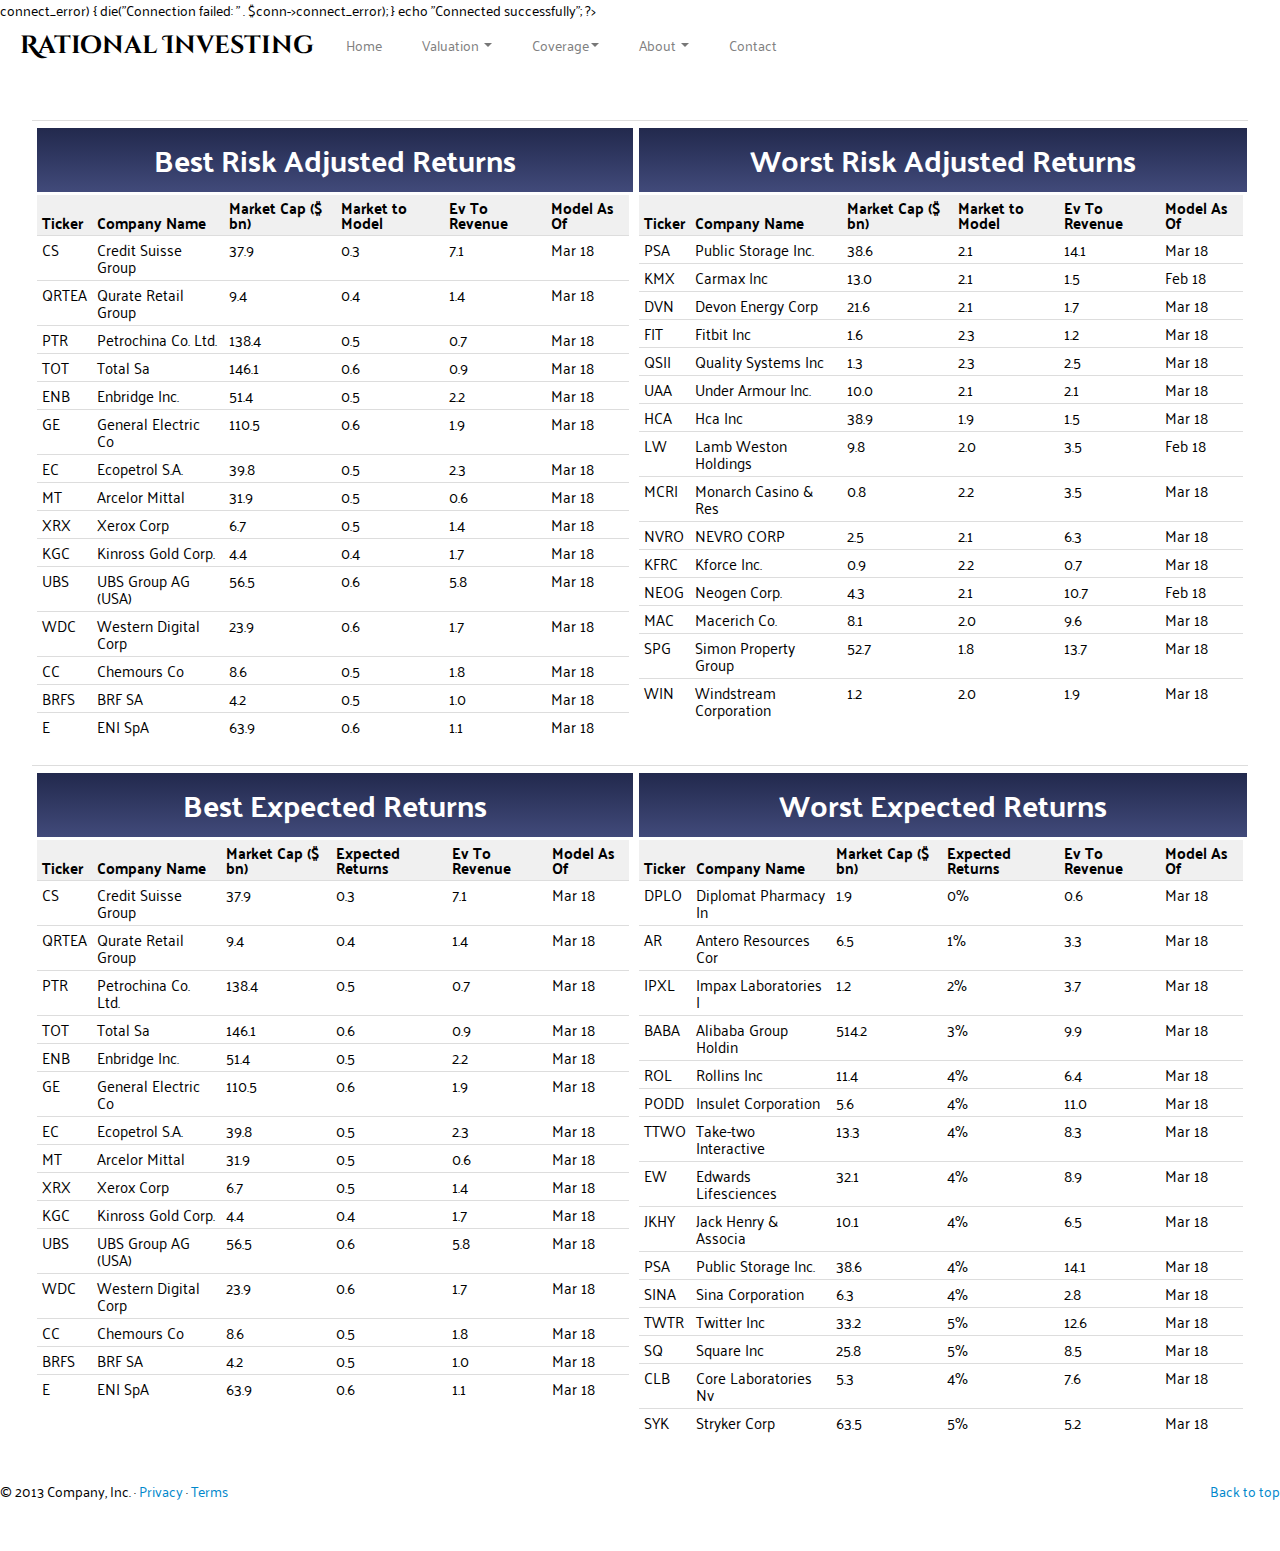
==== valuation.html @ 88d6db0f "Add files via upload" ====
<!DOCTYPE html>
<!-- saved from url=(0053)https://getbootstrap.com/2.3.2/examples/carousel.html -->
<?php
$servername = "localhost";
$username = "username";
$password = "password";

// Create connection
$conn = new mysqli($servername, $username, $password);

// Check connection
if ($conn->connect_error) {
    die("Connection failed: " . $conn->connect_error);
} 
echo "Connected successfully";

?>
<html lang="en"><head><meta http-equiv="Content-Type" content="text/html; charset=UTF-8">
    
  
    <meta name="viewport" content="width=device-width, initial-scale=1.0">
    <meta name="description" content="">
    <meta name="author" content="">


    <!-- Le styles -->
    <link href="./css/bootstrap.css" rel="stylesheet">
    <link href="./css/bootstrap-responsive.css" rel="stylesheet">
    <link href="https://fonts.googleapis.com/css?family=Cinzel+Decorative|PT+Sans+Narrow|Palanquin" rel="stylesheet"> 
    <script>
    $(document).ready({
      getBestRiskData();
    });
    function getBestRiskData() {

    }
    </script>
    <style>

    /* GLOBAL STYLES
    -------------------------------------------------- */
    /* Padding below the footer and lighter body text */

    body {
      padding-bottom: 40px;
      color: black;
      font-family: 'Palanquin', sans-serif;
    }

  .carousel-inner img {
      width: 100%;
      height: 100%;
  }
.title {
  margin-top: 10px;
}
    /* CUSTOMIZE THE NAVBAR
    -------------------------------------------------- */

    /* Special class on .container surrounding .navbar, used for positioning it into place. */
    .container {
      margin-top: 100px;
    }
    .navbar-wrapper {
      position: absolute;
      top: 0;
      left: 0;
      right: 0;
      z-index: 10;
      margin-top: 20px;
      margin-bottom: -90px; /* Negative margin to pull up carousel. 90px is roughly margins and height of navbar. */
    }
    .navbar-wrapper .navbar {

    }

    /* Remove border and change up box shadow for more contrast */
    .navbar .navbar-inner {
      border: 0;
      -webkit-box-shadow: 0 2px 10px rgba(0,0,0,.25);
         -moz-box-shadow: 0 2px 10px rgba(0,0,0,.25);
              box-shadow: 0 2px 10px rgba(0,0,0,.25);
    }

    /* Downsize the brand/project name a bit */
    .navbar .brand {
       padding: 0px; /* Increase vertical padding to match navbar links */
      font-size: 25px;
      text-align: center;
      margin-top: 16px;
      color: black;
      margin-right: 12px;
      font-weight: bold;
      font-family: 'Cinzel Decorative', sans-serif;
      text-shadow: none;
    }

    /* Navbar links: increase padding for taller navbar */
    .navbar .nav > li > a {
      padding: 15px 20px;
      color: gray;
    }

    /* Offset the responsive button for proper vertical alignment */
    .navbar .btn-navbar {
      margin-top: 10px;
    }



    /* CUSTOMIZE THE CAROUSEL
    -------------------------------------------------- */

    /* Carousel base class */
    .carousel {
      margin-bottom: 60px;
    }

    .carousel .container {
      position: relative;
      z-index: 9;
    }

    .carousel-control {
      height: 80px;
      margin-top: 0;
      font-size: 120px;
      text-shadow: none;
      background-color: transparent;
      border: 0;
      z-index: 10;
    }
    .carousel .item {
      height: white;
    }
    .carousel img {
      position: absolute;
      top: 0;
      left: 0;
      min-width: 100%;
      height: 500px;
    }

    .carousel-caption {
      background-color: transparent;
      position: static;
      max-width: 550px;
      padding: 0 20px;
      margin-top: 200px;
    }
    .carousel-caption h1,
    .carousel-caption .lead {
      margin: 0;
      line-height: 1.25;
      color: #fff;
      text-shadow: 0 1px 1px rgba(0,0,0,.4);
    }
    .carousel-caption .btn {
      margin-top: 10px;
    }



    /* MARKETING CONTENT
    -------------------------------------------------- */

    /* Center align the text within the three columns below the carousel */
    .marketing .span4 {
      text-align: center;
    }
    .marketing h2 {
      font-weight: normal;
    }
    .marketing .span4 p {
      margin-left: 10px;
      margin-right: 10px;
    }


    /* Featurettes
    ------------------------- */

    .featurette-divider {
      margin: 80px 0; /* Space out the Bootstrap <hr> more */
    }
    .featurette {
      padding-top: 120px; /* Vertically center images part 1: add padding above and below text. */
      overflow: hidden; /* Vertically center images part 2: clear their floats. */
    }
    .featurette-image {
      margin-top: -120px; /* Vertically center images part 3: negative margin up the image the same amount of the padding to center it. */
    }

    /* Give some space on the sides of the floated elements so text doesn't run right into it. */
    .featurette-image.pull-left {
      margin-right: 40px;
    }
    .featurette-image.pull-right {
      margin-left: 40px;
    }

    /* Thin out the marketing headings */
    .featurette-heading {
      font-size: 50px;
      font-weight: 300;
      line-height: 1;
      letter-spacing: -1px;
    }

    /* RESPONSIVE CSS
    -------------------------------------------------- */

    @media (max-width: 979px) {

      .container.navbar-wrapper {
        margin-bottom: 0;
        width: auto;
      }
      .navbar-inner {
        border-radius: 0;
        margin: -20px 0;
      }

      .carousel .item {
        height: 500px;
      }
      .carousel img {
        width: auto;
        height: 500px;
      }

      .featurette {
        height: auto;
        padding: 0;
      }
      .featurette-image.pull-left,
      .featurette-image.pull-right {
        display: block;
        float: none;
        max-width: 40%;
        margin: 0 auto 20px;
      }
    }


    @media (max-width: 767px) {

      .navbar-inner {
        margin: -20px;
      }

      .marketing .span4 + .span4 {
        margin-top: 100px
      }

      .featurette-heading {
        font-size: 30px;
      }
      .featurette .lead {
        font-size: 18px;
        line-height: 1.5;
      }

    }
.table-responsive {
  font-size: 15px;
}
#intro {
  margin-top: 100px;
  text-align: center;
  height: 200px;
  background-color: #b9e2eb;
}
.navbar.transparent.navbar-default .navbar-inner {
  position: static;
  border-width: 0px;
    -webkit-box-shadow: 0px 0px;
    box-shadow: 0px 0px;
    background-color: rgba(0,0,0,0.0);
    background-image: -webkit-gradient(linear, 50.00% 0.00%, 50.00% 100.00%, color-stop( 0% , rgba(0,0,0,0.00)),color-stop( 100% , rgba(0,0,0,0.00)));
    background-image: -webkit-linear-gradient(270deg,rgba(0,0,0,0.00) 0%,rgba(0,0,0,0.00) 100%);
    background-image: linear-gradient(180deg,rgba(0,0,0,0.00) 0%,rgba(0,0,0,0.00) 100%);

}
.table-responsive .table tbody tr {
  padding: 0px;
  height: 20px;
}

.table-hover tbody tr:hover td, .table-hover tbody tr:hover th {
      background-image: -webkit-gradient(linear, 50.00% 100.00%, 100.00% 100.00%, color-stop( 100% , rgba(185,226,235, 0.20)),color-stop( 100% , rgba(224,220,209,0.2)));
    background-image: -webkit-linear-gradient(270deg,rgba(185,226,235,0.2) 100%,rgba(224,220,209,0.2) 100%);
    background-image: linear-gradient(180deg,rgba(185,226,235,0.20) 100%,rgba(224,220,209,0.20) 100%);
}
/*blue: 185 226 235 */
/*light gray: 224 220 209 */
.table-responsive .table {
  margin-top: 100px;
  width: 95%;
  height: 30%;
  border: none;
  margin-left: auto;
  margin-right: auto;
}
ul {
  list-style-type: none;
}
.table.table-hover {
  margin-top: 0px;
  padding: 0px;
  width: 100%;
  }
h1 {
  font-size: 30px;
  text-align: center;
  color: white;
  background: linear-gradient(rgb(34, 41, 77), rgb(65, 74, 122));
  width: 100%;
  margin: 0px;
  margin-top: 2px;
  height: 60px;
  padding: 2px;
  margin-bottom: 3px;
  font-weight: bold;
}
.table th, .table td {
  line-height: 17px;
  text-align: left;
  padding: 5px;
  height: 10px;
}

.table th {
  height: 15px;
  line-height: 15px;
}
.table.table-hover thead tr {
  background: #f0f0f0;
}
    </style>

    <!-- HTML5 shim, for IE6-8 support of HTML5 elements -->
    <!--[if lt IE 9]>
      <script src="../assets/js/html5shiv.js"></script>
    <![endif]-->

    <!-- Fav and touch icons -->
    <link rel="apple-touch-icon-precomposed" sizes="144x144" href="https://getbootstrap.com/2.3.2/assets/ico/apple-touch-icon-144-precomposed.png">
    <link rel="apple-touch-icon-precomposed" sizes="114x114" href="https://getbootstrap.com/2.3.2/assets/ico/apple-touch-icon-114-precomposed.png">
      <link rel="apple-touch-icon-precomposed" sizes="72x72" href="https://getbootstrap.com/2.3.2/assets/ico/apple-touch-icon-72-precomposed.png">
                    <link rel="apple-touch-icon-precomposed" href="https://getbootstrap.com/2.3.2/assets/ico/apple-touch-icon-57-precomposed.png">
                                   <link rel="shortcut icon" href="https://getbootstrap.com/2.3.2/assets/ico/favicon.png">
 </head>

  <body>


    <!-- NAVBAR
    ================================================== -->
    <div class="navbar-wrapper">
      <!-- Wrap the .navbar in .container to center it within the absolutely positioned parent. -->
      <div class="container-fluid">

        <div class="navbar transparent navbar-default">
          <div class="navbar-inner">
            <!-- Responsive Navbar Part 1: Button for triggering responsive navbar (not covered in tutorial). Include responsive CSS to utilize. -->
            <button type="button" class="btn btn-navbar" data-toggle="collapse" data-target=".nav-collapse">
              <span class="icon-bar"></span>
              <span class="icon-bar"></span>
              <span class="icon-bar"></span>
            </button>
            <a class="brand" href="index.html">Rational Investing</a>
            <!-- Responsive Navbar Part 2: Place all navbar contents you want collapsed withing .navbar-collapse.collapse. -->
            <div class="nav-collapse collapse">
              <ul class="nav">
                <li><a href="index.html">Home</a></li>
                     <li class="dropdown">
                      <a href="valuation.html" class="dropdown-toggle" data-toggle="dropdown">Valuation <b class="caret"></b></a>
                      <ul class="dropdown-menu">
                    <li><a href="bestrisk.html">Best Risk Adjusted Returns</a></li>
                    <li><a href="bestexpected.html">Best Expected Returns</a></li>
                    <li><a href="worstrisk.html">Worst Risk Adjusted Returns</a></li>
                    <li><a href="worstexpected.html">Worst Expected Returns</a></li>
                  <!--  <li class="divider"></li>
                    <li class="nav-header">Nav header</li>
                    <li><a href="https://getbootstrap.com/2.3.2/examples/carousel.html#">Separated link</a></li>
                    <li><a href="https://getbootstrap.com/2.3.2/examples/carousel.html#">One more separated link</a></li> -->
                  </ul>
                     </li>
                  <li class="dropdown">
                  <a href="https://getbootstrap.com/2.3.2/examples/carousel.html#" class="dropdown-toggle" data-toggle="dropdown">Coverage<b class="caret"></b></a>
                  <ul class="dropdown-menu">
                    <li><a href="ourteam.html">Industry Sector</a></li>
                    <li><a href="https://getbootstrap.com/2.3.2/examples/carousel.html#">Global Region</a></li>
                    <li><a href="https://getbootstrap.com/2.3.2/examples/carousel.html#">Exchange Traded Funds</a></li>
                    <li><a href="https://getbootstrap.com/2.3.2/examples/carousel.html#">Tutorial</a></li>
                  </ul>
                </li>
                <li class="dropdown">
                  <a href="https://getbootstrap.com/2.3.2/examples/carousel.html#" class="dropdown-toggle" data-toggle="dropdown">About <b class="caret"></b></a>
                  <ul class="dropdown-menu">
                    <li><a href="ourteam.html">Our Team</a></li>
                    <li><a href="https://getbootstrap.com/2.3.2/examples/carousel.html#">Our Mission</a></li>
                    <li class="divider"></li>
                    <li class="nav-header">Nav header</li>
                    <li><a href="https://getbootstrap.com/2.3.2/examples/carousel.html#">Separated link</a></li>
                    <li><a href="https://getbootstrap.com/2.3.2/examples/carousel.html#">One more separated link</a></li>
                  </ul>
                </li>
                <li><a href="https://getbootstrap.com/2.3.2/examples/carousel.html#contact">Contact</a></li>
                <!-- Read about Bootstrap dropdowns at http://twbs.github.com/bootstrap/javascript.html#dropdowns -->

              </ul>
            </div><!--/.nav-collapse -->
          </div><!-- /.navbar-inner -->
        </div><!-- /.navbar -->

      </div> <!-- /.container -->
    </div><!-- /.navbar-wrapper -->

<div class="table-responsive">
<table class="table">
<tbody>
  <tr>
    <td>
      <table class="table table-hover">
        <h1> <p class="title"> Best Risk Adjusted Returns </p> </h1>
        <thead>
            <tr>
                <th data-sortable="true">Ticker</th>
                <th>Company Name</th>
                <th>Market Cap ($ bn)</th>
                <th>Market to Model</th>
                <th>Ev To Revenue</th>
                <th>Model As Of</th>
            </tr>
        </thead>
        <tbody>
            <tr>
                <td>CS</td>
                <td>Credit Suisse Group</td>
                <td>37.9</td>
                <td>0.3</td>
                <td> 7.1 </td>
                <td> Mar 18 </td>
            </tr>
            <tr>
<td> QRTEA</td>
<td>Qurate Retail Group</td>
<td>9.4</td>
<td>0.4</td>
<td>1.4</td>
<td>Mar 18</td>
            </tr>
            <tr>
<td> PTR</td>
<td> Petrochina Co. Ltd.</td>
<td> 138.4</td>
<td> 0.5</td>
<td> 0.7</td>
<td> Mar 18</td>
            </tr>

            <tr>
<td> TOT</td>
<td> Total Sa</td>
<td> 146.1</td>
<td> 0.6</td>
<td> 0.9</td>
<td> Mar 18</td>
</tr>
<tr>
<td> ENB</td>
<td> Enbridge Inc.</td>
<td> 51.4</td>
<td> 0.5</td>
<td> 2.2</td>
<td> Mar 18</td>
</tr>
<tr>
<td> GE</td>
<td> General Electric Co</td>
<td> 110.5</td>
<td> 0.6</td>
<td> 1.9</td>
<td> Mar 18</td>
</tr>
<tr>
<td> EC</td>
<td> Ecopetrol S.A.</td>
<td> 39.8</td>
<td> 0.5</td>
<td> 2.3</td>
<td> Mar 18</td>
</tr>
<tr>
<td> MT</td>
<td> Arcelor Mittal</td>
<td> 31.9</td>
<td> 0.5</td>
<td> 0.6</td>
<td> Mar 18</td>
</tr>
<tr>
<td> XRX</td>
<td> Xerox Corp</td>
<td> 6.7</td>
<td> 0.5</td>
<td> 1.4</td>
<td> Mar 18</td>
</tr>
<tr>
<td> KGC</td>
<td> Kinross Gold Corp.</td>
<td> 4.4</td>
<td> 0.4</td>
<td> 1.7</td>
<td> Mar 18</td>
</tr>
<tr>
<td> UBS</td>
<td> UBS Group AG (USA)</td>
<td> 56.5</td>
<td> 0.6</td>
<td> 5.8</td>
<td> Mar 18</td>
</tr>
<tr>
<td> WDC</td>
<td> Western Digital Corp</td>
<td> 23.9</td>
<td> 0.6</td>
<td> 1.7</td>
<td> Mar 18</td>
</tr>
<tr>
<td> CC</td>
<td> Chemours Co</td>
<td> 8.6</td>
<td> 0.5</td>
<td> 1.8</td>
<td> Mar 18</td>
</tr>
<tr>
<td> BRFS</td>
<td> BRF SA</td>
<td> 4.2</td>
<td> 0.5</td>
<td> 1.0</td>
<td> Mar 18</td>
</tr>
<tr>
<td> E</td>
<td> ENI SpA</td> 
<td> 63.9</td>
<td> 0.6</td>
<td> 1.1</td>
<td> Mar 18</td>
            </tr>
        </tbody>
    </table>
</td>
<td>
   <table class="table table-hover">
        <h1> <p class="title">Worst Risk Adjusted Returns</p> </h1>
        <thead>
            <tr>
                <th data-sortable="true">Ticker</th>
                <th>Company Name</th>
                <th>Market Cap ($ bn)</th>
                <th>Market to Model</th>
                <th>Ev To Revenue</th>
                <th>Model As Of</th>
            </tr>
        </thead>
        <tbody>
            <tr>
<td>PSA</td>
<td>Public Storage Inc.</td>
<td>38.6</td>
<td>2.1</td>
<td>14.1</td>
<td>Mar 18</td>
            </tr>
            <tr>
<td>KMX</td>
<td>Carmax Inc</td>
<td>13.0</td>
<td>2.1</td>
<td>1.5</td>
<td>Feb 18</td>
            </tr>
            <tr>
<td>DVN</td>
<td>Devon Energy Corp</td>
<td>21.6</td>
<td>2.1</td>
<td>1.7</td>
<td>Mar 18</td>
            </tr>

            <tr>
<td>FIT</td>
<td>Fitbit Inc</td>
<td>1.6</td>
<td>2.3</td>
<td>1.2</td>
<td>Mar 18</td>
</tr>
<tr>
<td>QSII</td>
<td>Quality Systems Inc</td>
<td>1.3</td>
<td>2.3</td>
<td>2.5</td>
<td>Mar 18</td>
</tr>
<tr>
<td>UAA</td>
<td>Under Armour Inc.</td>
<td>10.0</td>
<td>2.1</td>
<td>2.1</td>
<td>Mar 18</td>
</tr>
<tr>
<td>HCA</td>
<td>Hca Inc</td>
<td>38.9</td>
<td>1.9</td>
<td>1.5</td>
<td>Mar 18</td>
</tr>
<tr>
<td>LW</td>
<td>Lamb Weston Holdings</td>
<td>9.8</td>
<td>2.0</td>
<td>3.5</td>
<td>Feb 18</td>
</tr>
<tr>
<td>MCRI</td>
<td>Monarch Casino & Res</td>
<td>0.8</td>
<td>2.2</td>
<td>3.5</td>
<td>Mar 18</td>
</tr>
<tr>
<td>NVRO</td>
<td>NEVRO CORP</td>
<td>2.5</td>
<td>2.1</td>
<td>6.3</td>
<td>Mar 18</td>
</tr>
<tr>
<td>KFRC</td>
<td>Kforce Inc.</td>
<td>0.9</td>
<td>2.2</td>
<td>0.7</td>
<td>Mar 18</td>
</tr>
<tr>
<td>NEOG</td>
<td>Neogen Corp.</td>
<td>4.3</td>
<td>2.1</td>
<td>10.7</td>
<td>Feb 18</td>
</tr>
<tr>
<td>MAC</td>
<td>Macerich Co.</td>
<td>8.1</td>
<td>2.0</td>
<td>9.6</td>
<td>Mar 18</td>
</tr>
<tr>
<td>SPG</td>
<td>Simon Property Group</td>
<td>52.7</td>
<td>1.8</td>
<td>13.7</td>
<td>Mar 18</td>
</tr>
<tr>
<td>WIN</td>
<td>Windstream Corporation</td>
<td>1.2</td>
<td>2.0</td>
<td>1.9</td>
<td>Mar 18</td>
            </tr>
        </tbody>
    </table>
  </td>

</tr>
<tr>
  <td>
      <table class="table table-hover">
        <h1> <p class="title">Best Expected Returns</p> </h1>
        <thead>
            <tr>
                <th data-sortable="true">Ticker</th>
                <th>Company Name</th>
                <th>Market Cap ($ bn)</th>
                <th>Expected Returns</th>
                <th>Ev To Revenue</th>
                <th>Model As Of</th>
            </tr>
        </thead>
        <tbody>
            <tr>
                <td>CS</td>
                <td>Credit Suisse Group</td>
                <td>37.9</td>
                <td>0.3</td>
                <td> 7.1 </td>
                <td> Mar 18 </td>
            </tr>
            <tr>
<td> QRTEA</td>
<td>Qurate Retail Group</td>
<td>9.4</td>
<td>0.4</td>
<td>1.4</td>
<td>Mar 18</td>
            </tr>
            <tr>
<td> PTR</td>
<td> Petrochina Co. Ltd.</td>
<td> 138.4</td>
<td> 0.5</td>
<td> 0.7</td>
<td> Mar 18</td>
            </tr>

            <tr>
<td> TOT</td>
<td> Total Sa</td>
<td> 146.1</td>
<td> 0.6</td>
<td> 0.9</td>
<td> Mar 18</td>
</tr>
<tr>
<td> ENB</td>
<td> Enbridge Inc.</td>
<td> 51.4</td>
<td> 0.5</td>
<td> 2.2</td>
<td> Mar 18</td>
</tr>
<tr>
<td> GE</td>
<td> General Electric Co</td>
<td> 110.5</td>
<td> 0.6</td>
<td> 1.9</td>
<td> Mar 18</td>
</tr>
<tr>
<td> EC</td>
<td> Ecopetrol S.A.</td>
<td> 39.8</td>
<td> 0.5</td>
<td> 2.3</td>
<td> Mar 18</td>
</tr>
<tr>
<td> MT</td>
<td> Arcelor Mittal</td>
<td> 31.9</td>
<td> 0.5</td>
<td> 0.6</td>
<td> Mar 18</td>
</tr>
<tr>
<td> XRX</td>
<td> Xerox Corp</td>
<td> 6.7</td>
<td> 0.5</td>
<td> 1.4</td>
<td> Mar 18</td>
</tr>
<tr>
<td> KGC</td>
<td> Kinross Gold Corp.</td>
<td> 4.4</td>
<td> 0.4</td>
<td> 1.7</td>
<td> Mar 18</td>
</tr>
<tr>
<td> UBS</td>
<td> UBS Group AG (USA)</td>
<td> 56.5</td>
<td> 0.6</td>
<td> 5.8</td>
<td> Mar 18</td>
</tr>
<tr>
<td> WDC</td>
<td> Western Digital Corp</td>
<td> 23.9</td>
<td> 0.6</td>
<td> 1.7</td>
<td> Mar 18</td>
</tr>
<tr>
<td> CC</td>
<td> Chemours Co</td>
<td> 8.6</td>
<td> 0.5</td>
<td> 1.8</td>
<td> Mar 18</td>
</tr>
<tr>
<td> BRFS</td>
<td> BRF SA</td>
<td> 4.2</td>
<td> 0.5</td>
<td> 1.0</td>
<td> Mar 18</td>
</tr>
<tr>
<td> E</td>
<td> ENI SpA</td> 
<td> 63.9</td>
<td> 0.6</td>
<td> 1.1</td>
<td> Mar 18</td>
            </tr>
        </tbody>
    </table>
</td>
<td>
   <table class="table table-hover">
        <h1><p class="title">Worst Expected Returns</p> </h1>
        <thead>
            <tr>
                <th data-sortable="true">Ticker</th>
                <th>Company Name</th>
                <th>Market Cap ($ bn)</th>
                <th>Expected Returns</th>
                <th>Ev To Revenue</th>
                <th>Model As Of</th>
            </tr>
        </thead>
        <tbody>
<tr>
<td>DPLO</td>
<td>Diplomat Pharmacy In</td>
<td>1.9</td>
<td>0%</td>
<td>0.6</td>
<td>Mar 18</td>
</tr>
<tr>
<td>AR</td>
<td>Antero Resources Cor</td>
<td>6.5</td>
<td>1%</td>
<td>3.3</td>
<td>Mar 18</td>
</tr>
<tr>
<td>IPXL</td>
<td>Impax Laboratories I</td>
<td>1.2</td>
<td>2%</td>
<td>3.7</td>
<td>Mar 18</td>
</tr>
<tr>
<td>BABA</td>
<td>Alibaba Group Holdin</td>
<td>514.2</td>
<td>3%</td>
<td>9.9</td>
<td>Mar 18</td>
</tr>
<tr>
<td>ROL</td>
<td>Rollins Inc</td>
<td>11.4</td>
<td>4%</td>
<td>6.4</td>
<td>Mar 18</td>
</tr>
<tr>
<td>PODD</td>
<td>Insulet Corporation</td>
<td>5.6</td>
<td>4%</td>
<td>11.0</td>
<td>Mar 18</td>
</tr>
<tr>
<td>TTWO</td>
<td>Take-two Interactive</td>
<td>13.3</td>
<td>4%</td>
<td>8.3</td>
<td>Mar 18</td>
</tr>
<tr>
<td>EW</td>
<td>Edwards Lifesciences</td>
<td>32.1</td>
<td>4%</td>
<td>8.9</td>
<td>Mar 18</td>
</tr>
<tr>
<td>JKHY</td>
<td>Jack Henry & Associa</td>
<td>10.1</td>
<td>4%</td>
<td>6.5</td>
<td>Mar 18</td>
</tr>
<tr>
<td>PSA</td>
<td>Public Storage Inc.</td>
<td>38.6</td>
<td>4%</td>
<td>14.1</td>
<td>Mar 18</td>
</tr>
<tr>
<td>SINA</td>
<td>Sina Corporation</td>
<td>6.3</td>
<td>4%</td>
<td>2.8</td>
<td>Mar 18</td>
</tr>
<tr>
<td>TWTR</td>
<td>Twitter Inc</td>
<td>33.2</td>
<td>5%</td>
<td>12.6</td>
<td>Mar 18</td>
</tr>
<tr>
<td>SQ</td>
<td>Square Inc</td>
<td>25.8</td>
<td>5%</td>
<td>8.5</td>
<td>Mar 18</td>
</tr>
<tr>
<td>CLB</td>
<td>Core Laboratories Nv</td>
<td>5.3</td>
<td>4%</td>
<td>7.6</td>
<td>Mar 18</td>
</tr>
<tr>
<td>SYK</td>
<td>Stryker Corp</td>
<td>63.5</td>
<td>5%</td>
<td>5.2</td>
<td>Mar 18</td>
            </tr>
        </tbody>
    </table>
</td>
</tr>
</table>
</div>  <!-- FOOTER -->
      <footer>
        <p class="pull-right"><a href="https://getbootstrap.com/2.3.2/examples/carousel.html#">Back to top</a></p>
        <p>© 2013 Company, Inc. · <a href="https://getbootstrap.com/2.3.2/examples/carousel.html#">Privacy</a> · <a href="https://getbootstrap.com/2.3.2/examples/carousel.html#">Terms</a></p>
      </footer>

    </div><!-- /.container -->



    <!-- Le javascript</td>
    ================================================== -->
    <!-- Placed at the end of the document so the pages load faster -->
    <script src="./js/jquery.js.download"></script>
    <script src="./js/bootstrap-transition.js.download"></script>
    <script src="./js/bootstrap-alert.js.download"></script>
    <script src="./js/bootstrap-modal.js.download"></script>
    <script src="./js/bootstrap-dropdown.js.download"></script>
    <script src="./js/bootstrap-scrollspy.js.download"></script>
    <script src="./js/bootstrap-tab.js.download"></script>
    <script src="./js/bootstrap-tooltip.js.download"></script>
    <script src="./js/bootstrap-popover.js.download"></script>
    <script src="./js/bootstrap-button.js.download"></script>
    <script src="./js/bootstrap-collapse.js.download"></script>
    <script src="./js/bootstrap-carousel.js.download"></script>
    <script src="./js/bootstrap-typeahead.js.download"></script>
    <script src="https://code.jquery.com/jquery-3.3.1.slim.min.js" integrity="sha384-q8i/X+965DzO0rT7abK41JStQIAqVgRVzpbzo5smXKp4YfRvH+8abtTE1Pi6jizo" crossorigin="anonymous"></script>
    <script src="https://cdnjs.cloudflare.com/ajax/libs/popper.js/1.14.3/umd/popper.min.js" integrity="sha384-ZMP7rVo3mIykV+2+9J3UJ46jBk0WLaUAdn689aCwoqbBJiSnjAK/l8WvCWPIPm49" crossorigin="anonymous"></script>
    <script src="https://stackpath.bootstrapcdn.com/bootstrap/4.1.1/js/bootstrap.min.js" integrity="sha384-smHYKdLADwkXOn1EmN1qk/HfnUcbVRZyYmZ4qpPea6sjB/pTJ0euyQp0Mk8ck+5T" crossorigin="anonymous"></script>
    <script>
      !function ($) {
        $(function(){
          // carousel demo
          $('#myCarousel').carousel()
        })
      }(window.jQuery)
    </script>
    <script src="./js/holder.js.download"></script>
  

<div id="pmo-dp-content-hook" style="display: none; width: 1px; height: 1px;"></div></body></html>
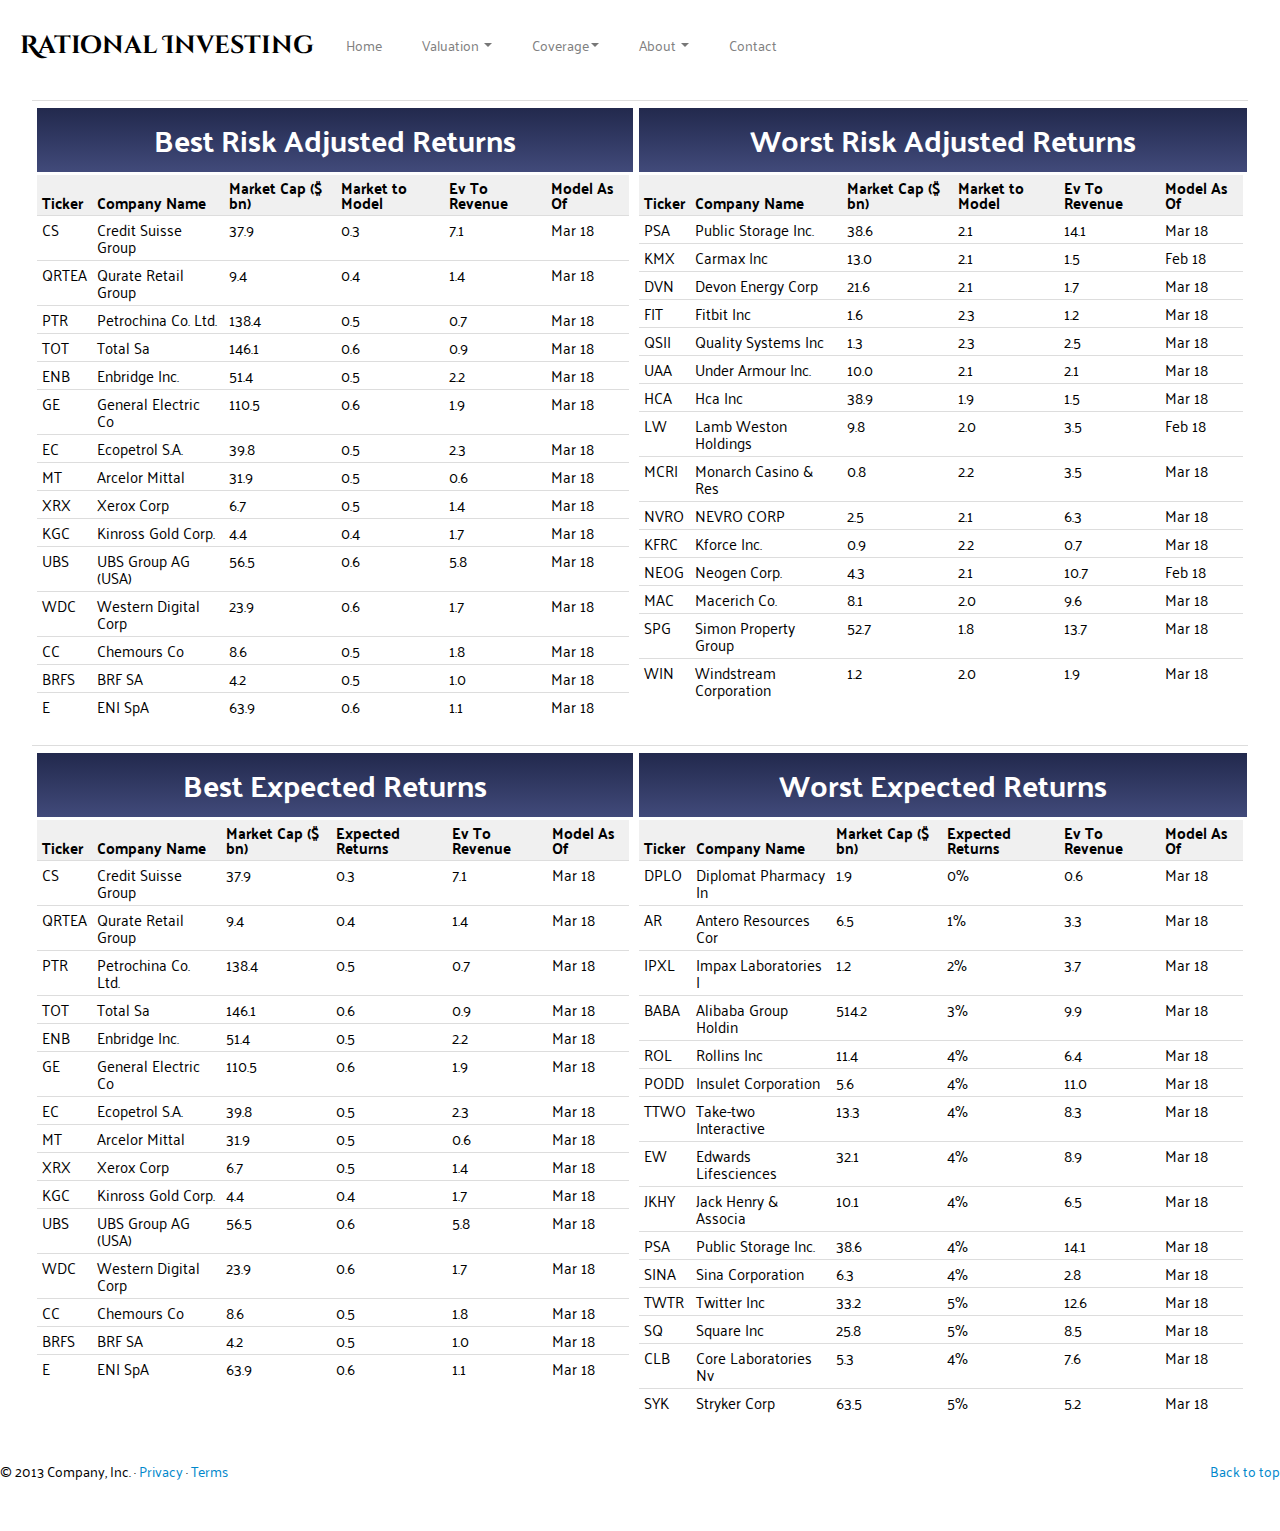
==== commit 6afbe934: "Update valuation.html" ====
--- a/valuation.html
+++ b/valuation.html
@@ -1,20 +1,6 @@
 <!DOCTYPE html>
 <!-- saved from url=(0053)https://getbootstrap.com/2.3.2/examples/carousel.html -->
-<?php
-$servername = "localhost";
-$username = "username";
-$password = "password";
-
-// Create connection
-$conn = new mysqli($servername, $username, $password);
-
-// Check connection
-if ($conn->connect_error) {
-    die("Connection failed: " . $conn->connect_error);
-} 
-echo "Connected successfully";
-
-?>
+
 <html lang="en"><head><meta http-equiv="Content-Type" content="text/html; charset=UTF-8">
     
   
@@ -1018,4 +1004,4 @@
     <script src="./js/holder.js.download"></script>
   
 
-<div id="pmo-dp-content-hook" style="display: none; width: 1px; height: 1px;"></div></body></html>+<div id="pmo-dp-content-hook" style="display: none; width: 1px; height: 1px;"></div></body></html>
